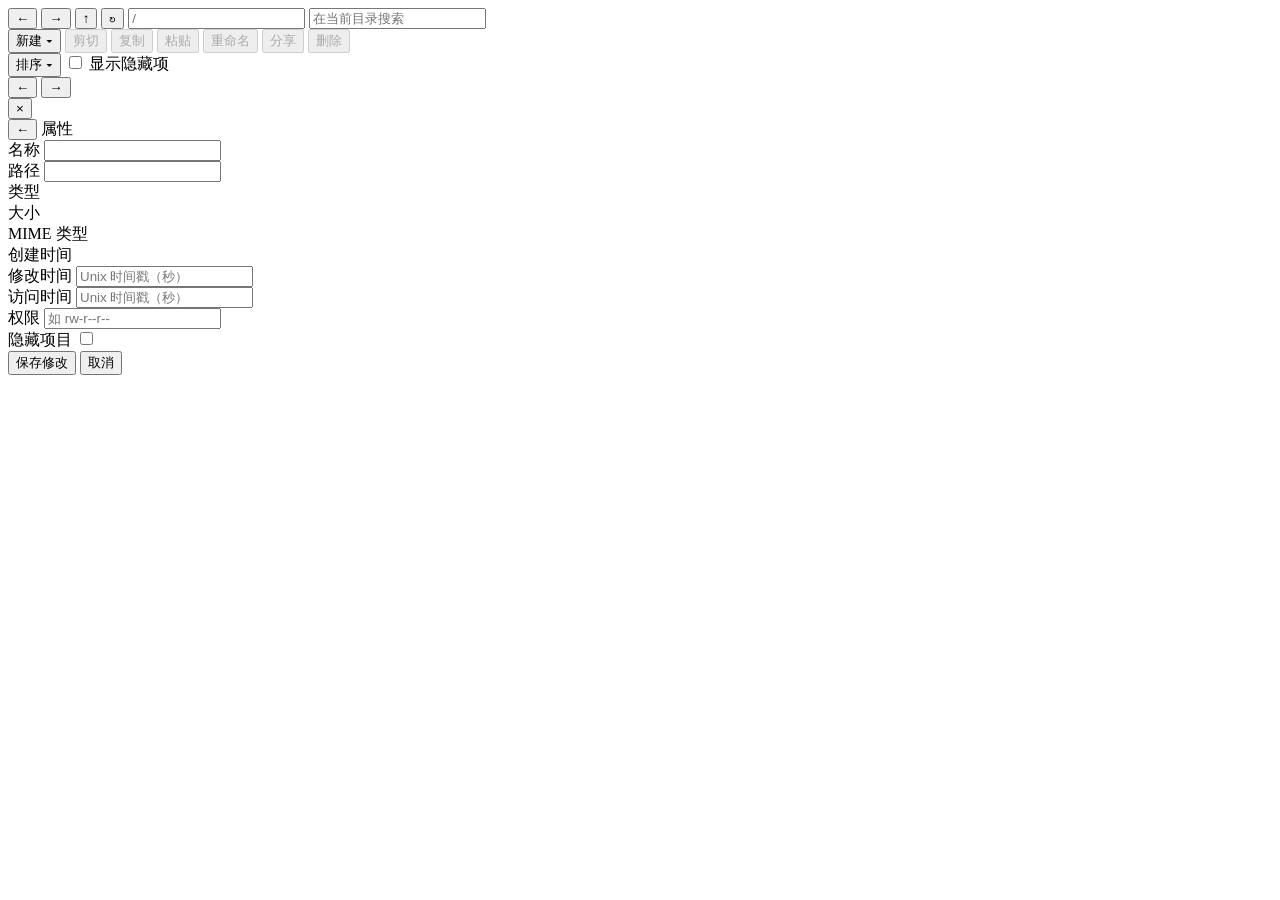
==== static/html/index.html @ 6cdcfa81 "文件资源管理器" ====
<!DOCTYPE html>
<html lang="zh-CN" data-theme="system">
<head>
  <meta charset="UTF-8">
  <meta name="viewport" content="width=device-width, initial-scale=1.0">
  <title>文件资源管理器</title>
  <link rel="stylesheet" href="/css/style.css">
</head>
<body>

  <!-- 文件浏览视图 -->
  <div id="explorer-view" class="view">
    <header class="path-bar">
      <button id="back-button" class="icon-button" title="回退">&#8592;</button>
      <button id="forward-button" class="icon-button" title="前进">&#8594;</button>
      <button id="up-button" class="icon-button" title="上一级目录">&#8593;</button>
      <button id="refresh-button" class="icon-button" title="刷新">&#8635;</button>
      <input id="path-input" class="path-input" type="text" spellcheck="false" placeholder="/" autocomplete="off">
      <input id="search-input" class="search-input" type="text" placeholder="在当前目录搜索" spellcheck="false" autocomplete="off">
    </header>

    <div class="toolbar">
      <div class="toolbar-group">
        <button id="new-button" class="tool-button">新建 &#9662;</button>
        <button id="cut-button" class="tool-button" disabled>剪切</button>
        <button id="copy-button" class="tool-button" disabled>复制</button>
        <button id="paste-button" class="tool-button" disabled>粘贴</button>
        <button id="rename-button" class="tool-button" disabled>重命名</button>
        <button id="share-button" class="tool-button" disabled>分享</button>
        <button id="delete-button" class="tool-button danger" disabled>删除</button>
      </div>
      <div class="toolbar-group">
        <button id="sort-button" class="tool-button">排序 &#9662;</button>
        <label class="tool-label"><input type="checkbox" id="show-hidden-checkbox"> 显示隐藏项</label>
      </div>
    </div>

    <div id="file-grid" class="file-grid"></div>

    <footer class="status-bar">
      <span id="status-info"></span>
      <div class="pagination">
        <button id="prev-page-button" class="icon-button" title="上一页">&#8592;</button>
        <span id="page-info"></span>
        <button id="next-page-button" class="icon-button" title="下一页">&#8594;</button>
      </div>
    </footer>
  </div>

  <!-- 文件预览模态框 -->
  <div id="preview-modal" class="modal hidden">
    <div class="modal-box">
      <div class="modal-header">
        <span id="preview-title"></span>
        <button id="preview-close-button" class="icon-button">&times;</button>
      </div>
      <div id="preview-body" class="modal-body"></div>
    </div>
  </div>

  <!-- 右键上下文菜单 -->
  <div id="context-menu" class="context-menu hidden"></div>

  <!-- 新建菜单与排序菜单（下拉） -->
  <div id="new-menu" class="dropdown-menu hidden"></div>
  <div id="sort-menu" class="dropdown-menu hidden"></div>

  <!-- 属性视图 -->
  <div id="metadata-view" class="view hidden">
    <header class="path-bar">
      <button id="metadata-back-button" class="icon-button" title="返回">&larr;</button>
      <span class="metadata-title">属性</span>
      <span id="metadata-path-label" class="path-label"></span>
    </header>
    <form id="metadata-form" class="metadata-form">
      <div class="form-row">
        <label>名称</label>
        <input type="text" id="metadata-name" class="form-input">
      </div>
      <div class="form-row">
        <label>路径</label>
        <input type="text" id="metadata-path" class="form-input">
      </div>
      <div class="form-row">
        <label>类型</label>
        <span id="metadata-type" class="form-static"></span>
      </div>
      <div class="form-row">
        <label>大小</label>
        <span id="metadata-size" class="form-static"></span>
      </div>
      <div class="form-row">
        <label>MIME 类型</label>
        <span id="metadata-mime" class="form-static"></span>
      </div>
      <div class="form-row">
        <label>创建时间</label>
        <span id="metadata-created" class="form-static"></span>
      </div>
      <div class="form-row">
        <label>修改时间</label>
        <input type="text" id="metadata-modified" class="form-input" placeholder="Unix 时间戳（秒）">
      </div>
      <div class="form-row">
        <label>访问时间</label>
        <input type="text" id="metadata-accessed" class="form-input" placeholder="Unix 时间戳（秒）">
      </div>
      <div class="form-row">
        <label>权限</label>
        <input type="text" id="metadata-permissions" class="form-input" placeholder="如 rw-r--r--">
      </div>
      <div class="form-row">
        <label>隐藏项目</label>
        <input type="checkbox" id="metadata-hidden">
      </div>
      <div class="form-actions">
        <button type="submit" class="tool-button primary">保存修改</button>
        <button type="button" id="metadata-cancel-button" class="tool-button">取消</button>
      </div>
      <div id="metadata-error" class="form-error hidden"></div>
    </form>
  </div>

  <script type="module" src="/js/main.js"></script>
</body>
</html>
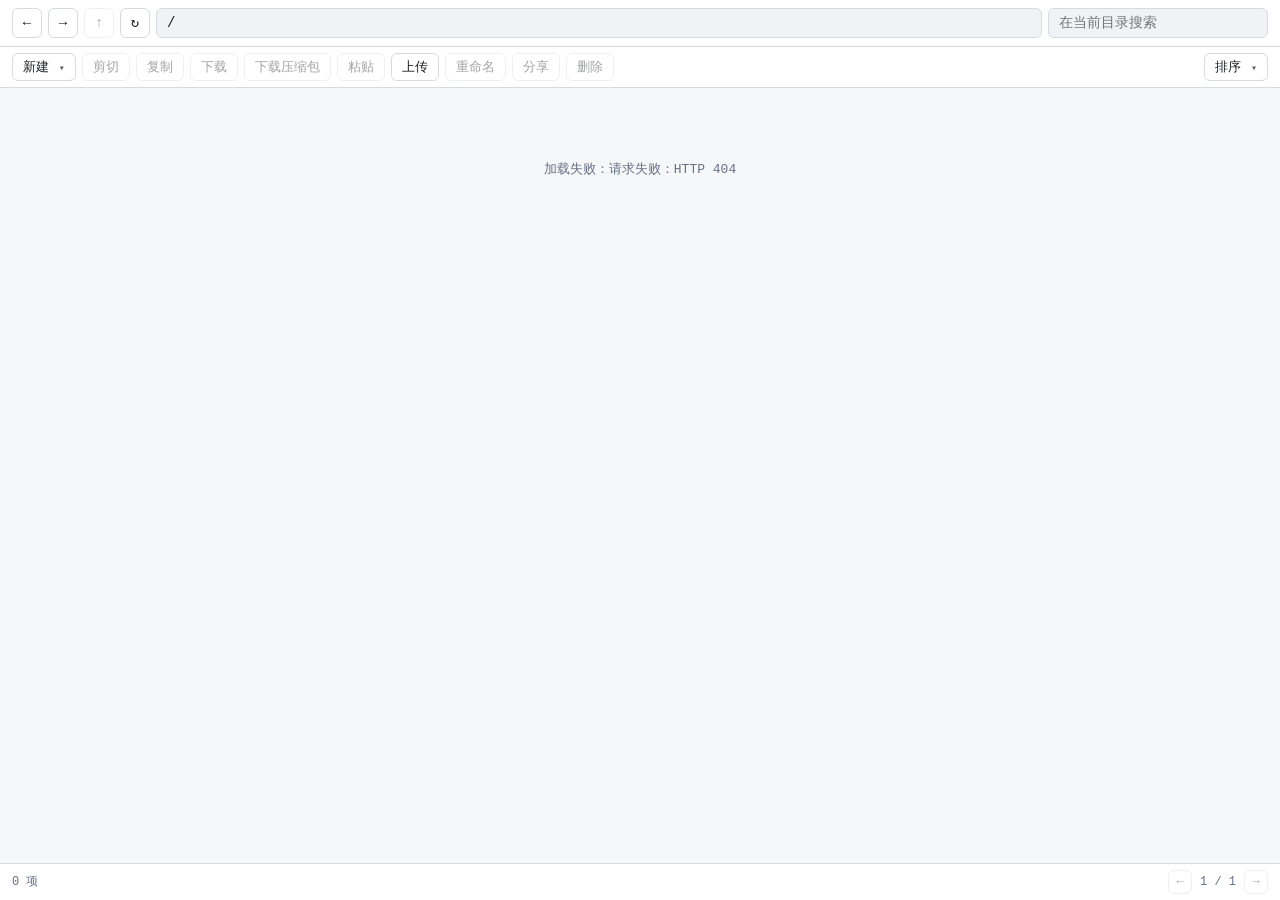
==== commit 7a09a401: "文件资源管理器" ====
--- a/static/html/index.html
+++ b/static/html/index.html
@@ -3,124 +3,118 @@
 <head>
   <meta charset="UTF-8">
   <meta name="viewport" content="width=device-width, initial-scale=1.0">
+  <meta name="color-scheme" content="light dark">
   <title>文件资源管理器</title>
-  <link rel="stylesheet" href="/css/style.css">
+  <link rel="stylesheet" href="/static/css/theme.css">
+  <link rel="stylesheet" href="/static/css/layout.css">
+  <link rel="stylesheet" href="/static/css/components.css">
+  <link rel="stylesheet" href="/static/css/file-explorer.css">
 </head>
 <body>
 
-  <!-- 文件浏览视图 -->
-  <div id="explorer-view" class="view">
-    <header class="path-bar">
-      <button id="back-button" class="icon-button" title="回退">&#8592;</button>
-      <button id="forward-button" class="icon-button" title="前进">&#8594;</button>
-      <button id="up-button" class="icon-button" title="上一级目录">&#8593;</button>
-      <button id="refresh-button" class="icon-button" title="刷新">&#8635;</button>
-      <input id="path-input" class="path-input" type="text" spellcheck="false" placeholder="/" autocomplete="off">
-      <input id="search-input" class="search-input" type="text" placeholder="在当前目录搜索" spellcheck="false" autocomplete="off">
-    </header>
+<div id="explorer-view" class="view">
+  <!-- 路径栏 -->
+  <header class="path-bar">
+    <button id="back-button" class="icon-button" title="回退" aria-label="回退">&#8592;</button>
+    <button id="forward-button" class="icon-button" title="前进" aria-label="前进">&#8594;</button>
+    <button id="up-button" class="icon-button" title="上一级目录" aria-label="上一级目录">&#8593;</button>
+    <button id="refresh-button" class="icon-button" title="刷新" aria-label="刷新">&#8635;</button>
+    <input id="path-input" class="path-input" type="text" spellcheck="false" placeholder="/" autocomplete="off" aria-label="当前路径">
+    <input id="search-input" class="search-input" type="search" placeholder="在当前目录搜索" spellcheck="false" autocomplete="off" aria-label="搜索">
+  </header>
 
-    <div class="toolbar">
-      <div class="toolbar-group">
-        <button id="new-button" class="tool-button">新建 &#9662;</button>
-        <button id="cut-button" class="tool-button" disabled>剪切</button>
-        <button id="copy-button" class="tool-button" disabled>复制</button>
-        <button id="paste-button" class="tool-button" disabled>粘贴</button>
-        <button id="rename-button" class="tool-button" disabled>重命名</button>
-        <button id="share-button" class="tool-button" disabled>分享</button>
-        <button id="delete-button" class="tool-button danger" disabled>删除</button>
+  <!-- 工具栏 -->
+  <div class="toolbar">
+    <div class="toolbar-group">
+      <div class="dropdown-anchor">
+        <button id="new-button" class="tool-button" aria-haspopup="menu" aria-expanded="false">新建 <span class="caret">&#9662;</span></button>
       </div>
-      <div class="toolbar-group">
-        <button id="sort-button" class="tool-button">排序 &#9662;</button>
-        <label class="tool-label"><input type="checkbox" id="show-hidden-checkbox"> 显示隐藏项</label>
+      <button id="cut-button" class="tool-button" disabled>剪切</button>
+      <button id="copy-button" class="tool-button" disabled>复制</button>
+      <button id="download-button" class="tool-button" disabled>下载</button>
+      <button id="download-zip-button" class="tool-button" disabled>下载压缩包</button>
+      <button id="paste-button" class="tool-button" disabled>粘贴</button>
+    </div>
+    <div class="toolbar-group">
+      <button id="upload-button" class="tool-button">上传</button>
+      <button id="rename-button" class="tool-button" disabled>重命名</button>
+      <button id="share-button" class="tool-button" disabled>分享</button>
+      <button id="delete-button" class="tool-button danger" disabled>删除</button>
+    </div>
+    <div class="toolbar-group toolbar-group--end">
+      <div class="dropdown-anchor">
+        <button id="sort-button" class="tool-button" aria-haspopup="menu" aria-expanded="false">排序 <span class="caret">&#9662;</span></button>
       </div>
-    </div>
-
-    <div id="file-grid" class="file-grid"></div>
-
-    <footer class="status-bar">
-      <span id="status-info"></span>
-      <div class="pagination">
-        <button id="prev-page-button" class="icon-button" title="上一页">&#8592;</button>
-        <span id="page-info"></span>
-        <button id="next-page-button" class="icon-button" title="下一页">&#8594;</button>
-      </div>
-    </footer>
-  </div>
-
-  <!-- 文件预览模态框 -->
-  <div id="preview-modal" class="modal hidden">
-    <div class="modal-box">
-      <div class="modal-header">
-        <span id="preview-title"></span>
-        <button id="preview-close-button" class="icon-button">&times;</button>
-      </div>
-      <div id="preview-body" class="modal-body"></div>
     </div>
   </div>
 
-  <!-- 右键上下文菜单 -->
-  <div id="context-menu" class="context-menu hidden"></div>
-
-  <!-- 新建菜单与排序菜单（下拉） -->
-  <div id="new-menu" class="dropdown-menu hidden"></div>
-  <div id="sort-menu" class="dropdown-menu hidden"></div>
-
-  <!-- 属性视图 -->
-  <div id="metadata-view" class="view hidden">
-    <header class="path-bar">
-      <button id="metadata-back-button" class="icon-button" title="返回">&larr;</button>
-      <span class="metadata-title">属性</span>
-      <span id="metadata-path-label" class="path-label"></span>
-    </header>
-    <form id="metadata-form" class="metadata-form">
-      <div class="form-row">
-        <label>名称</label>
-        <input type="text" id="metadata-name" class="form-input">
-      </div>
-      <div class="form-row">
-        <label>路径</label>
-        <input type="text" id="metadata-path" class="form-input">
-      </div>
-      <div class="form-row">
-        <label>类型</label>
-        <span id="metadata-type" class="form-static"></span>
-      </div>
-      <div class="form-row">
-        <label>大小</label>
-        <span id="metadata-size" class="form-static"></span>
-      </div>
-      <div class="form-row">
-        <label>MIME 类型</label>
-        <span id="metadata-mime" class="form-static"></span>
-      </div>
-      <div class="form-row">
-        <label>创建时间</label>
-        <span id="metadata-created" class="form-static"></span>
-      </div>
-      <div class="form-row">
-        <label>修改时间</label>
-        <input type="text" id="metadata-modified" class="form-input" placeholder="Unix 时间戳（秒）">
-      </div>
-      <div class="form-row">
-        <label>访问时间</label>
-        <input type="text" id="metadata-accessed" class="form-input" placeholder="Unix 时间戳（秒）">
-      </div>
-      <div class="form-row">
-        <label>权限</label>
-        <input type="text" id="metadata-permissions" class="form-input" placeholder="如 rw-r--r--">
-      </div>
-      <div class="form-row">
-        <label>隐藏项目</label>
-        <input type="checkbox" id="metadata-hidden">
-      </div>
-      <div class="form-actions">
-        <button type="submit" class="tool-button primary">保存修改</button>
-        <button type="button" id="metadata-cancel-button" class="tool-button">取消</button>
-      </div>
-      <div id="metadata-error" class="form-error hidden"></div>
-    </form>
+  <!-- 文件列表 -->
+  <div id="file-list-container" class="file-list-container" tabindex="0">
+    <div id="file-grid" class="file-grid"></div>
+    <div id="selection-box" class="selection-box" hidden></div>
   </div>
 
-  <script type="module" src="/js/main.js"></script>
+  <!-- 状态栏 -->
+  <footer class="status-bar">
+    <span id="status-info" class="status-info"></span>
+    <div class="pagination">
+      <button id="prev-page-button" class="icon-button icon-button--small" title="上一页">&#8592;</button>
+      <span id="page-info"></span>
+      <button id="next-page-button" class="icon-button icon-button--small" title="下一页">&#8594;</button>
+    </div>
+  </footer>
+</div>
+
+<!-- 文件预览模态框 -->
+<div id="preview-modal" class="modal hidden">
+  <div class="modal-box">
+    <div class="modal-header">
+      <span id="preview-title"></span>
+      <button id="preview-close-button" class="icon-button" aria-label="关闭">&times;</button>
+    </div>
+    <div id="preview-body" class="modal-body"></div>
+  </div>
+</div>
+
+<!-- 上下文菜单 -->
+<div id="context-menu" class="context-menu hidden" role="menu"></div>
+
+<!-- 下拉菜单：新建 -->
+<div id="new-menu" class="dropdown-menu" role="menu" hidden>
+  <button data-menu-action="new-folder">文件夹</button>
+  <button data-menu-action="new-file">文件</button>
+  <button data-menu-action="new-symlink">符号链接</button>
+</div>
+
+<!-- 下拉菜单：排序 -->
+<div id="sort-menu" class="dropdown-menu" role="menu" hidden>
+  <button data-sort-field="name" data-sort-direction="asc">名称（升序）</button>
+  <button data-sort-field="name" data-sort-direction="desc">名称（降序）</button>
+  <div class="menu-separator"></div>
+  <button data-sort-field="size" data-sort-direction="asc">大小（升序）</button>
+  <button data-sort-field="size" data-sort-direction="desc">大小（降序）</button>
+  <div class="menu-separator"></div>
+  <button data-sort-field="modifiedAt" data-sort-direction="asc">修改时间（升序）</button>
+  <button data-sort-field="modifiedAt" data-sort-direction="desc">修改时间（降序）</button>
+  <div class="menu-separator"></div>
+  <label class="menu-checkbox">
+    <input type="checkbox" id="show-hidden-checkbox"> 显示隐藏项
+  </label>
+</div>
+
+<!-- 隐藏的文件/文件夹选择器 -->
+<input type="file" id="file-input" multiple hidden>
+<input type="file" id="folder-input" webkitdirectory hidden>
+
+<!-- 拖拽覆盖层 -->
+<div id="drop-overlay" class="drop-overlay hidden">
+  <div class="drop-overlay__content">松开鼠标以上传</div>
+</div>
+
+<!-- Toast 容器 -->
+<div id="toast-container" class="toast-container" aria-live="polite"></div>
+
+<script type="module" src="/static/js/main.js"></script>
+
 </body>
-</html>
+</html>
--- a/static/css/theme.css
+++ b/static/css/theme.css
@@ -0,0 +1,171 @@
+/* 主题变量与基础元素重置。
+ *
+ * 定义亮 / 暗 / 跟随系统三种主题与全局强调色。其他交互色（悬停、
+ * 选中、焦点外环）由强调色与前景色按比例混合得到，修改 --accent
+ * 即可全局换色。 */
+
+:root {
+  /* 强调色：控制台绿。改这一行即换色 */
+  --accent: #00e676;
+
+  /* 亮色主题（默认） */
+  --bg: #f6f7f9;
+  --bg-panel: #ffffff;
+  --bg-elevated: #f0f2f5;
+  --fg: #1c1e21;
+  --fg-muted: #667085;
+  --border: #d7dbe0;
+
+  /* 派生色 */
+  --hover-bg: color-mix(in srgb, var(--fg) 6%, transparent);
+  --active-bg: color-mix(in srgb, var(--fg) 10%, transparent);
+  --selection-bg: color-mix(in srgb, var(--accent) 22%, transparent);
+  --selection-border: color-mix(in srgb, var(--accent) 70%, var(--fg));
+  --focus-ring: color-mix(in srgb, var(--accent) 30%, transparent);
+
+  /* 语义色 */
+  --danger: #ef4444;
+  --danger-bg: color-mix(in srgb, var(--danger) 14%, transparent);
+  --success: #16a34a;
+
+  /* 阴影与代码背景 */
+  --shadow: 0 4px 20px color-mix(in srgb, var(--fg) 16%, transparent);
+  --code-bg: color-mix(in srgb, var(--fg) 5%, transparent);
+
+  /* 尺寸 */
+  --radius: 6px;
+  --radius-large: 10px;
+
+  color-scheme: light;
+}
+
+:root[data-theme="dark"] {
+  --bg: #0f1115;
+  --bg-panel: #171a21;
+  --bg-elevated: #1f232c;
+  --fg: #e6e9ee;
+  --fg-muted: #9aa3b2;
+  --border: #2a2f3a;
+
+  --hover-bg: color-mix(in srgb, var(--fg) 8%, transparent);
+  --active-bg: color-mix(in srgb, var(--fg) 12%, transparent);
+  --selection-bg: color-mix(in srgb, var(--accent) 18%, transparent);
+  --selection-border: color-mix(in srgb, var(--accent) 60%, var(--fg));
+  --focus-ring: color-mix(in srgb, var(--accent) 40%, transparent);
+
+  --danger: #f87171;
+  --danger-bg: color-mix(in srgb, var(--danger) 16%, transparent);
+  --success: #4ade80;
+
+  --shadow: 0 4px 20px rgba(0, 0, 0, 0.55);
+  --code-bg: color-mix(in srgb, var(--fg) 7%, transparent);
+
+  color-scheme: dark;
+}
+
+@media (prefers-color-scheme: dark) {
+  :root[data-theme="system"] {
+    --bg: #0f1115;
+    --bg-panel: #171a21;
+    --bg-elevated: #1f232c;
+    --fg: #e6e9ee;
+    --fg-muted: #9aa3b2;
+    --border: #2a2f3a;
+
+    --hover-bg: color-mix(in srgb, var(--fg) 8%, transparent);
+    --active-bg: color-mix(in srgb, var(--fg) 12%, transparent);
+    --selection-bg: color-mix(in srgb, var(--accent) 18%, transparent);
+    --selection-border: color-mix(in srgb, var(--accent) 60%, var(--fg));
+    --focus-ring: color-mix(in srgb, var(--accent) 40%, transparent);
+
+    --danger: #f87171;
+    --danger-bg: color-mix(in srgb, var(--danger) 16%, transparent);
+    --success: #4ade80;
+
+    --shadow: 0 4px 20px rgba(0, 0, 0, 0.55);
+    --code-bg: color-mix(in srgb, var(--fg) 7%, transparent);
+
+    color-scheme: dark;
+  }
+}
+
+*,
+*::before,
+*::after {
+  box-sizing: border-box;
+}
+
+html,
+body {
+  height: 100%;
+  margin: 0;
+  padding: 0;
+}
+
+body {
+  display: flex;
+  flex-direction: column;
+  background: var(--bg);
+  color: var(--fg);
+  font-family: "JetBrains Mono", "Fira Code", Consolas, "Courier New",
+    monospace;
+  font-size: 14px;
+  line-height: 1.5;
+  -webkit-font-smoothing: antialiased;
+  overflow: hidden;
+}
+
+button {
+  font-family: inherit;
+  font-size: inherit;
+  color: inherit;
+  background: none;
+  border: none;
+  padding: 0;
+  cursor: pointer;
+}
+
+button:disabled {
+  cursor: not-allowed;
+}
+
+input,
+textarea,
+select {
+  font-family: inherit;
+  font-size: inherit;
+  color: inherit;
+}
+
+a {
+  color: var(--accent);
+  text-decoration: none;
+}
+
+:focus-visible {
+  outline: 2px solid var(--accent);
+  outline-offset: 1px;
+}
+
+.hidden {
+  display: none !important;
+}
+
+::-webkit-scrollbar {
+  width: 10px;
+  height: 10px;
+}
+
+::-webkit-scrollbar-track {
+  background: transparent;
+}
+
+::-webkit-scrollbar-thumb {
+  background: var(--border);
+  border-radius: 5px;
+  border: 2px solid var(--bg);
+}
+
+::-webkit-scrollbar-thumb:hover {
+  background: var(--fg-muted);
+}
--- a/static/css/layout.css
+++ b/static/css/layout.css
@@ -0,0 +1,140 @@
+/* 主布局：路径栏 / 工具栏 / 文件列表 / 状态栏，以及属性页面布局。 */
+
+.view {
+  flex: 1;
+  display: flex;
+  flex-direction: column;
+  min-height: 0;
+  min-width: 0;
+}
+
+/* 路径栏 */
+.path-bar {
+  display: flex;
+  align-items: center;
+  gap: 6px;
+  padding: 8px 12px;
+  background: var(--bg-panel);
+  border-bottom: 1px solid var(--border);
+  flex-shrink: 0;
+}
+
+.path-input,
+.search-input {
+  height: 30px;
+  padding: 0 10px;
+  border: 1px solid var(--border);
+  border-radius: var(--radius);
+  background: var(--bg-elevated);
+  color: var(--fg);
+  outline: none;
+  transition: border-color 0.12s ease, box-shadow 0.12s ease;
+}
+
+.path-input {
+  flex: 1;
+  min-width: 0;
+}
+
+.search-input {
+  flex: 0 0 220px;
+}
+
+.path-input:focus,
+.search-input:focus {
+  border-color: var(--accent);
+  box-shadow: 0 0 0 2px var(--focus-ring);
+}
+
+/* 工具栏 */
+.toolbar {
+  display: flex;
+  align-items: center;
+  gap: 6px;
+  padding: 6px 12px;
+  background: var(--bg-panel);
+  border-bottom: 1px solid var(--border);
+  flex-shrink: 0;
+  overflow-x: auto;
+}
+
+.toolbar-group {
+  display: flex;
+  align-items: center;
+  gap: 6px;
+  flex-shrink: 0;
+}
+
+.toolbar-group--end {
+  margin-left: auto;
+}
+
+.dropdown-anchor {
+  position: relative;
+}
+
+/* 文件列表容器 */
+.file-list-container {
+  position: relative;
+  flex: 1;
+  min-height: 0;
+  overflow: auto;
+  padding: 12px;
+  outline: none;
+}
+
+/* 状态栏 */
+.status-bar {
+  display: flex;
+  align-items: center;
+  justify-content: space-between;
+  gap: 12px;
+  padding: 6px 12px;
+  background: var(--bg-panel);
+  border-top: 1px solid var(--border);
+  color: var(--fg-muted);
+  font-size: 12px;
+  flex-shrink: 0;
+}
+
+.status-info {
+  overflow: hidden;
+  text-overflow: ellipsis;
+  white-space: nowrap;
+}
+
+.pagination {
+  display: flex;
+  align-items: center;
+  gap: 8px;
+  flex-shrink: 0;
+}
+
+/* 属性页面布局 */
+.metadata-view {
+  flex: 1;
+  display: flex;
+  flex-direction: column;
+  min-height: 0;
+}
+
+.metadata-scroll {
+  flex: 1;
+  overflow: auto;
+  padding: 20px;
+}
+
+.metadata-title {
+  font-weight: 700;
+  flex-shrink: 0;
+}
+
+.path-label {
+  color: var(--fg-muted);
+  font-size: 13px;
+  overflow: hidden;
+  text-overflow: ellipsis;
+  white-space: nowrap;
+  flex: 1;
+  min-width: 0;
+}
--- a/static/css/components.css
+++ b/static/css/components.css
@@ -0,0 +1,317 @@
+/* 通用组件：图标按钮 / 工具按钮 / 下拉与右键菜单 / 模态框 / Toast。 */
+
+/* 图标按钮 */
+.icon-button {
+  width: 30px;
+  height: 30px;
+  display: inline-flex;
+  align-items: center;
+  justify-content: center;
+  border: 1px solid var(--border);
+  border-radius: var(--radius);
+  background: var(--bg-panel);
+  color: var(--fg);
+  font-size: 14px;
+  line-height: 1;
+  flex-shrink: 0;
+  transition: border-color 0.12s ease, background 0.12s ease,
+    color 0.12s ease;
+}
+
+.icon-button:hover:not(:disabled) {
+  background: var(--hover-bg);
+  border-color: var(--accent);
+  color: var(--accent);
+}
+
+.icon-button:disabled {
+  opacity: 0.4;
+}
+
+.icon-button--small {
+  width: 24px;
+  height: 24px;
+  font-size: 12px;
+}
+
+/* 工具按钮 */
+.tool-button {
+  height: 28px;
+  padding: 0 10px;
+  border: 1px solid var(--border);
+  border-radius: var(--radius);
+  background: var(--bg-panel);
+  color: var(--fg);
+  font-size: 13px;
+  white-space: nowrap;
+  flex-shrink: 0;
+  transition: border-color 0.12s ease, color 0.12s ease,
+    background 0.12s ease;
+}
+
+.tool-button:hover:not(:disabled) {
+  border-color: var(--accent);
+  color: var(--accent);
+}
+
+.tool-button:disabled {
+  opacity: 0.4;
+}
+
+.tool-button.danger:hover:not(:disabled) {
+  border-color: var(--danger);
+  color: var(--danger);
+}
+
+.tool-button.primary {
+  background: color-mix(in srgb, var(--accent) 22%, var(--bg-panel));
+  border-color: var(--accent);
+}
+
+.tool-button.primary:hover:not(:disabled) {
+  background: color-mix(in srgb, var(--accent) 35%, var(--bg-panel));
+}
+
+.caret {
+  display: inline-block;
+  font-size: 10px;
+  opacity: 0.7;
+  margin-left: 2px;
+}
+
+/* 下拉与右键菜单 */
+.dropdown-menu,
+.context-menu {
+  position: fixed;
+  z-index: 100;
+  min-width: 170px;
+  padding: 4px;
+  background: var(--bg-panel);
+  border: 1px solid var(--border);
+  border-radius: var(--radius-large);
+  box-shadow: var(--shadow);
+  animation: menu-fade-in 0.1s ease-out;
+}
+
+@keyframes menu-fade-in {
+  from {
+    opacity: 0;
+    transform: translateY(-2px);
+  }
+  to {
+    opacity: 1;
+    transform: translateY(0);
+  }
+}
+
+.dropdown-menu button,
+.context-menu button {
+  display: block;
+  width: 100%;
+  text-align: left;
+  padding: 7px 10px;
+  border: none;
+  background: transparent;
+  color: var(--fg);
+  font-size: 13px;
+  border-radius: 5px;
+  transition: background 0.1s ease, color 0.1s ease;
+}
+
+.dropdown-menu button:hover:not(:disabled),
+.context-menu button:hover:not(:disabled) {
+  background: var(--selection-bg);
+  color: var(--accent);
+}
+
+.dropdown-menu button.danger:hover:not(:disabled),
+.context-menu button.danger:hover:not(:disabled) {
+  background: var(--danger-bg);
+  color: var(--danger);
+}
+
+.dropdown-menu button:disabled,
+.context-menu button:disabled {
+  opacity: 0.4;
+}
+
+.menu-separator {
+  height: 1px;
+  margin: 4px 6px;
+  background: var(--border);
+}
+
+.menu-checkbox {
+  display: flex;
+  align-items: center;
+  gap: 8px;
+  padding: 7px 10px;
+  color: var(--fg);
+  font-size: 13px;
+  cursor: pointer;
+  border-radius: 5px;
+}
+
+.menu-checkbox:hover {
+  background: var(--hover-bg);
+}
+
+/* 模态框 */
+.modal {
+  position: fixed;
+  inset: 0;
+  z-index: 200;
+  display: flex;
+  align-items: center;
+  justify-content: center;
+  padding: 24px;
+  background: color-mix(in srgb, var(--fg) 45%, transparent);
+  animation: modal-fade-in 0.15s ease-out;
+}
+
+@keyframes modal-fade-in {
+  from {
+    opacity: 0;
+  }
+  to {
+    opacity: 1;
+  }
+}
+
+.modal-box {
+  width: min(880px, 90vw);
+  max-height: 84vh;
+  display: flex;
+  flex-direction: column;
+  background: var(--bg-panel);
+  border: 1px solid var(--border);
+  border-radius: var(--radius-large);
+  box-shadow: var(--shadow);
+  overflow: hidden;
+}
+
+.modal-header {
+  display: flex;
+  align-items: center;
+  justify-content: space-between;
+  gap: 12px;
+  padding: 10px 14px;
+  border-bottom: 1px solid var(--border);
+  font-weight: 600;
+}
+
+.modal-header span:first-child {
+  overflow: hidden;
+  text-overflow: ellipsis;
+  white-space: nowrap;
+}
+
+.modal-body {
+  flex: 1;
+  overflow: auto;
+  padding: 16px;
+}
+
+.modal-body pre {
+  margin: 0;
+  padding: 12px;
+  background: var(--code-bg);
+  border-radius: var(--radius);
+  overflow: auto;
+  white-space: pre-wrap;
+  word-break: break-all;
+}
+
+.modal-body img {
+  max-width: 100%;
+  display: block;
+  margin: 0 auto;
+}
+
+/* Toast */
+.toast-container {
+  position: fixed;
+  bottom: 20px;
+  right: 20px;
+  z-index: 300;
+  display: flex;
+  flex-direction: column;
+  gap: 8px;
+  pointer-events: none;
+}
+
+.toast {
+  min-width: 220px;
+  max-width: 360px;
+  padding: 10px 14px;
+  background: var(--bg-panel);
+  color: var(--fg);
+  border: 1px solid var(--border);
+  border-left: 3px solid var(--accent);
+  border-radius: var(--radius);
+  box-shadow: var(--shadow);
+  font-size: 13px;
+  animation: toast-in 0.18s ease-out;
+  pointer-events: auto;
+}
+
+.toast--error {
+  border-left-color: var(--danger);
+}
+
+.toast--success {
+  border-left-color: var(--success);
+}
+
+.toast.hiding {
+  animation: toast-out 0.18s ease-in forwards;
+}
+
+@keyframes toast-in {
+  from {
+    opacity: 0;
+    transform: translateX(20px);
+  }
+  to {
+    opacity: 1;
+    transform: translateX(0);
+  }
+}
+
+@keyframes toast-out {
+  to {
+    opacity: 0;
+    transform: translateX(20px);
+  }
+}
+
+/* 上下文菜单子菜单 */
+.context-menu__submenu-wrapper {
+  display: flex;
+  flex-direction: column;
+}
+
+.context-menu__submenu-trigger {
+  position: relative;
+}
+
+.context-menu__submenu-trigger .caret {
+  float: right;
+  transition: transform 0.12s ease;
+}
+
+.context-menu__submenu-trigger[aria-expanded="true"] .caret {
+  transform: rotate(90deg);
+}
+
+.context-menu__submenu {
+  display: flex;
+  flex-direction: column;
+  margin: 2px 0 2px 8px;
+  padding-left: 6px;
+  border-left: 1px solid var(--border);
+}
+
+.context-menu__submenu[hidden] {
+  display: none;
+}
--- a/static/css/file-explorer.css
+++ b/static/css/file-explorer.css
@@ -0,0 +1,126 @@
+/* 文件列表、框选与拖拽覆盖。 */
+
+.file-grid {
+  display: grid;
+  grid-template-columns: repeat(auto-fill, minmax(140px, 1fr));
+  gap: 4px;
+  align-content: start;
+}
+
+.file-list-container[data-view="list"] .file-grid {
+  display: block;
+}
+
+.file-item {
+  display: flex;
+  flex-direction: column;
+  align-items: center;
+  gap: 6px;
+  padding: 14px 8px 10px;
+  border: 1px solid transparent;
+  border-radius: var(--radius-large);
+  cursor: default;
+  user-select: none;
+  text-align: center;
+  transition: background 0.1s ease, border-color 0.1s ease;
+}
+
+.file-list-container[data-view="list"] .file-item {
+  flex-direction: row;
+  justify-content: flex-start;
+  text-align: left;
+  padding: 6px 10px;
+  gap: 10px;
+}
+
+.file-item:hover {
+  background: var(--hover-bg);
+}
+
+.file-item.selected {
+  background: var(--selection-bg);
+  border-color: var(--selection-border);
+}
+
+.file-item.hidden-item {
+  opacity: 0.55;
+}
+
+.file-item.dragging {
+  opacity: 0.5;
+}
+
+.file-item .file-icon {
+  font-size: 34px;
+  line-height: 1;
+  flex-shrink: 0;
+}
+
+.file-list-container[data-view="list"] .file-item .file-icon {
+  font-size: 20px;
+}
+
+.file-item.directory .file-icon {
+  color: var(--accent);
+}
+
+.file-item.link .file-icon {
+  color: var(--fg-muted);
+}
+
+.file-item .file-name {
+  font-size: 12px;
+  word-break: break-all;
+  line-height: 1.3;
+  max-width: 100%;
+}
+
+.file-item .file-detail {
+  font-size: 11px;
+  color: var(--fg-muted);
+}
+
+.file-list-container[data-view="list"] .file-item .file-detail {
+  margin-left: auto;
+}
+
+/* 框选覆盖层 */
+.selection-box {
+  position: absolute;
+  border: 1px solid var(--accent);
+  background: color-mix(in srgb, var(--accent) 15%, transparent);
+  pointer-events: none;
+  z-index: 10;
+}
+
+/* 拖拽进入覆盖层 */
+.drop-overlay {
+  position: fixed;
+  inset: 0;
+  z-index: 250;
+  display: flex;
+  align-items: center;
+  justify-content: center;
+  background: color-mix(in srgb, var(--fg) 55%, transparent);
+  animation: modal-fade-in 0.12s ease-out;
+  pointer-events: none;
+}
+
+.drop-overlay__content {
+  padding: 24px 40px;
+  background: var(--bg-panel);
+  border: 2px dashed var(--accent);
+  border-radius: var(--radius-large);
+  color: var(--accent);
+  font-size: 16px;
+  font-weight: 600;
+}
+
+/* 空目录提示 */
+.empty-hint {
+  grid-column: 1 / -1;
+  text-align: center;
+  color: var(--fg-muted);
+  padding: 60px 0;
+  font-size: 13px;
+}
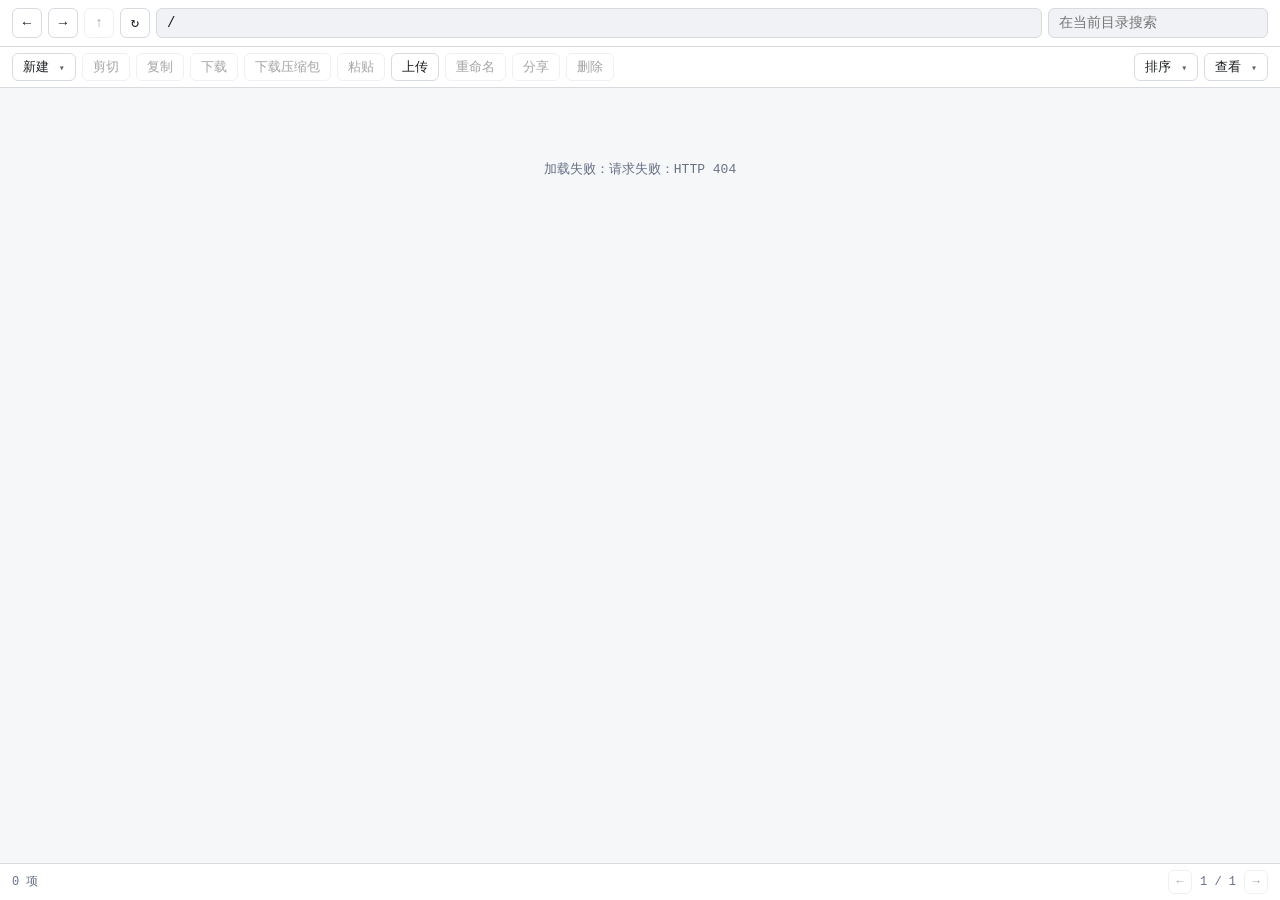
==== commit 178f16e3: "添加更多显示模式" ====
--- a/static/html/index.html
+++ b/static/html/index.html
@@ -44,6 +44,9 @@
     <div class="toolbar-group toolbar-group--end">
       <div class="dropdown-anchor">
         <button id="sort-button" class="tool-button" aria-haspopup="menu" aria-expanded="false">排序 <span class="caret">&#9662;</span></button>
+      </div>
+      <div class="dropdown-anchor">
+        <button id="view-button" class="tool-button" aria-haspopup="menu" aria-expanded="false">查看 <span class="caret">&#9662;</span></button>
       </div>
     </div>
   </div>
@@ -96,9 +99,16 @@
   <div class="menu-separator"></div>
   <button data-sort-field="modifiedAt" data-sort-direction="asc">修改时间（升序）</button>
   <button data-sort-field="modifiedAt" data-sort-direction="desc">修改时间（降序）</button>
+</div>
+
+<!-- 下拉菜单：查看 -->
+<div id="view-menu" class="dropdown-menu" role="menu" hidden>
+  <button data-view-mode="grid">大图标</button>
+  <button data-view-mode="tile">平铺</button>
+  <button data-view-mode="list">详细信息</button>
   <div class="menu-separator"></div>
   <label class="menu-checkbox">
-    <input type="checkbox" id="show-hidden-checkbox"> 显示隐藏项
+    <input type="checkbox" id="show-hidden-checkbox"> 显示隐藏项目
   </label>
 </div>
 
--- a/static/css/components.css
+++ b/static/css/components.css
@@ -315,3 +315,24 @@
 .context-menu__submenu[hidden] {
   display: none;
 }
+
+/* 视图模式下拉项：左侧固定宽度的选中标记 */
+.dropdown-menu button[data-view-mode] {
+  position: relative;
+  padding-left: 28px;
+}
+
+.dropdown-menu button[data-view-mode]::before {
+  content: "";
+  position: absolute;
+  left: 10px;
+  top: 50%;
+  transform: translateY(-50%);
+  color: var(--accent);
+  font-weight: 600;
+  line-height: 1;
+}
+
+.dropdown-menu button[data-view-mode][data-active="true"]::before {
+  content: "✓";
+}
--- a/static/css/file-explorer.css
+++ b/static/css/file-explorer.css
@@ -1,36 +1,19 @@
-/* 文件列表、框选与拖拽覆盖。 */
+/* 文件列表、视图模式、框选与拖拽覆盖。 */
 
 .file-grid {
   display: grid;
-  grid-template-columns: repeat(auto-fill, minmax(140px, 1fr));
   gap: 4px;
   align-content: start;
 }
 
-.file-list-container[data-view="list"] .file-grid {
-  display: block;
-}
-
+/* 通用条目基础 */
 .file-item {
   display: flex;
-  flex-direction: column;
-  align-items: center;
-  gap: 6px;
-  padding: 14px 8px 10px;
   border: 1px solid transparent;
   border-radius: var(--radius-large);
   cursor: default;
   user-select: none;
-  text-align: center;
   transition: background 0.1s ease, border-color 0.1s ease;
-}
-
-.file-list-container[data-view="list"] .file-item {
-  flex-direction: row;
-  justify-content: flex-start;
-  text-align: left;
-  padding: 6px 10px;
-  gap: 10px;
 }
 
 .file-item:hover {
@@ -51,15 +34,10 @@
 }
 
 .file-item .file-icon {
-  font-size: 34px;
   line-height: 1;
   flex-shrink: 0;
 }
 
-.file-list-container[data-view="list"] .file-item .file-icon {
-  font-size: 20px;
-}
-
 .file-item.directory .file-icon {
   color: var(--accent);
 }
@@ -69,19 +47,121 @@
 }
 
 .file-item .file-name {
+  max-width: 100%;
+}
+
+.file-item .file-detail {
+  color: var(--fg-muted);
+}
+
+.file-item .file-modified {
+  color: var(--fg-muted);
+}
+
+/* ---- 大图标（grid）：图标在上，名称在下，居中 ---- */
+.file-list-container[data-view-mode="grid"] .file-grid {
+  grid-template-columns: repeat(auto-fill, minmax(120px, 1fr));
+}
+
+.file-list-container[data-view-mode="grid"] .file-item {
+  flex-direction: column;
+  align-items: center;
+  gap: 6px;
+  padding: 14px 8px;
+  text-align: center;
+}
+
+.file-list-container[data-view-mode="grid"] .file-item .file-icon {
+  font-size: 40px;
+}
+
+.file-list-container[data-view-mode="grid"] .file-item .file-name {
   font-size: 12px;
   word-break: break-all;
-  line-height: 1.3;
-  max-width: 100%;
-}
-
-.file-item .file-detail {
-  font-size: 11px;
-  color: var(--fg-muted);
-}
-
-.file-list-container[data-view="list"] .file-item .file-detail {
-  margin-left: auto;
+}
+
+.file-list-container[data-view-mode="grid"] .file-item .file-detail,
+.file-list-container[data-view-mode="grid"] .file-item .file-modified {
+  display: none;
+}
+
+/* ---- 平铺（tile）：大图标在左，名称 + 大小在右 ---- */
+.file-list-container[data-view-mode="tile"] .file-grid {
+  grid-template-columns: repeat(auto-fill, minmax(220px, 1fr));
+}
+
+.file-list-container[data-view-mode="tile"] .file-item {
+  display: grid;
+  grid-template-columns: 48px 1fr;
+  grid-template-rows: auto auto;
+  grid-template-areas:
+    "icon name"
+    "icon detail";
+  align-items: center;
+  gap: 2px 12px;
+  padding: 10px 12px;
+  text-align: left;
+}
+
+.file-list-container[data-view-mode="tile"] .file-item .file-icon {
+  grid-area: icon;
+  font-size: 32px;
+  align-self: center;
+}
+
+.file-list-container[data-view-mode="tile"] .file-item .file-name {
+  grid-area: name;
+  font-size: 13px;
+  overflow: hidden;
+  text-overflow: ellipsis;
+  white-space: nowrap;
+  word-break: normal;
+}
+
+.file-list-container[data-view-mode="tile"] .file-item .file-detail {
+  grid-area: detail;
+  font-size: 12px;
+}
+
+.file-list-container[data-view-mode="tile"] .file-item .file-modified {
+  display: none;
+}
+
+/* ---- 详细信息（list）：单行多列 ---- */
+.file-list-container[data-view-mode="list"] .file-grid {
+  display: block;
+}
+
+.file-list-container[data-view-mode="list"] .file-item {
+  display: grid;
+  grid-template-columns: 28px 1fr 120px 160px;
+  align-items: center;
+  gap: 16px;
+  padding: 6px 12px;
+  border-radius: var(--radius);
+  text-align: left;
+}
+
+.file-list-container[data-view-mode="list"] .file-item .file-icon {
+  font-size: 18px;
+}
+
+.file-list-container[data-view-mode="list"] .file-item .file-name {
+  font-size: 13px;
+  overflow: hidden;
+  text-overflow: ellipsis;
+  white-space: nowrap;
+  word-break: normal;
+}
+
+.file-list-container[data-view-mode="list"] .file-item .file-detail {
+  font-size: 12px;
+  text-align: right;
+}
+
+.file-list-container[data-view-mode="list"] .file-item .file-modified {
+  font-size: 12px;
+  text-align: right;
 }
 
 /* 框选覆盖层 */
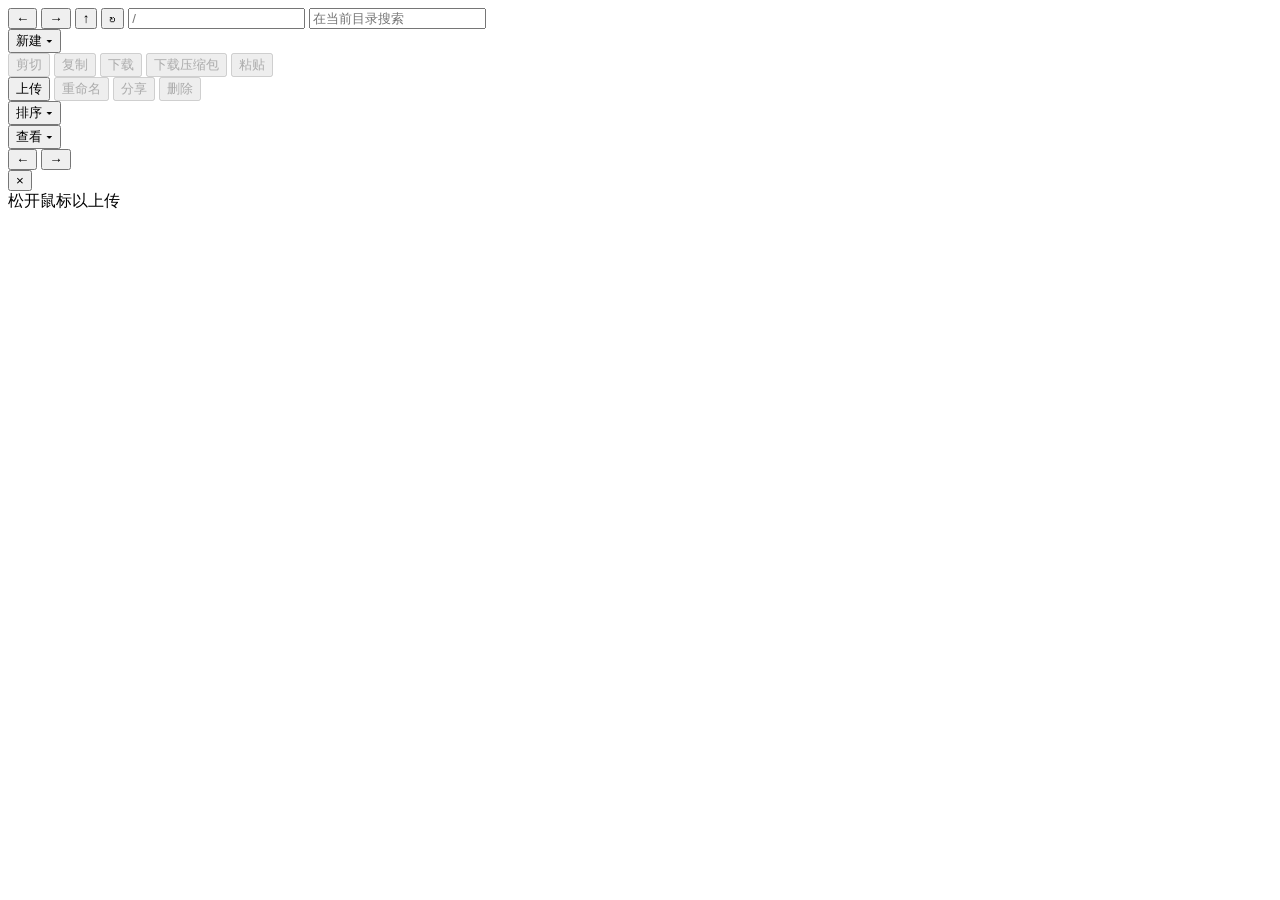
==== commit 639b6166: "模块化" ====
--- a/static/html/index.html
+++ b/static/html/index.html
@@ -5,10 +5,24 @@
   <meta name="viewport" content="width=device-width, initial-scale=1.0">
   <meta name="color-scheme" content="light dark">
   <title>文件资源管理器</title>
-  <link rel="stylesheet" href="/static/css/theme.css">
-  <link rel="stylesheet" href="/static/css/layout.css">
-  <link rel="stylesheet" href="/static/css/components.css">
-  <link rel="stylesheet" href="/static/css/file-explorer.css">
+  <script>
+    (function () {
+      var path = window.location.pathname;
+      // 去掉 index.html / metadata.html 之类的尾段
+      path = path.replace(/\/[^/]*\.html?$/i, "/");
+      // 若不以 / 结尾，补上（覆盖 /explorer 这种无尾斜杠的情况）
+      if (!path.endsWith("/")) {
+        path += "/";
+      }
+      var baseTag = document.createElement("base");
+      baseTag.href = path;
+      document.head.appendChild(baseTag);
+    })();
+  </script>
+  <link rel="stylesheet" href="static/css/theme.css">
+  <link rel="stylesheet" href="static/css/layout.css">
+  <link rel="stylesheet" href="static/css/components.css">
+  <link rel="stylesheet" href="static/css/file-explorer.css">
 </head>
 <body>
 
@@ -124,7 +138,7 @@
 <!-- Toast 容器 -->
 <div id="toast-container" class="toast-container" aria-live="polite"></div>
 
-<script type="module" src="/static/js/main.js"></script>
+<script type="module" src="static/js/main.js"></script>
 
 </body>
 </html>
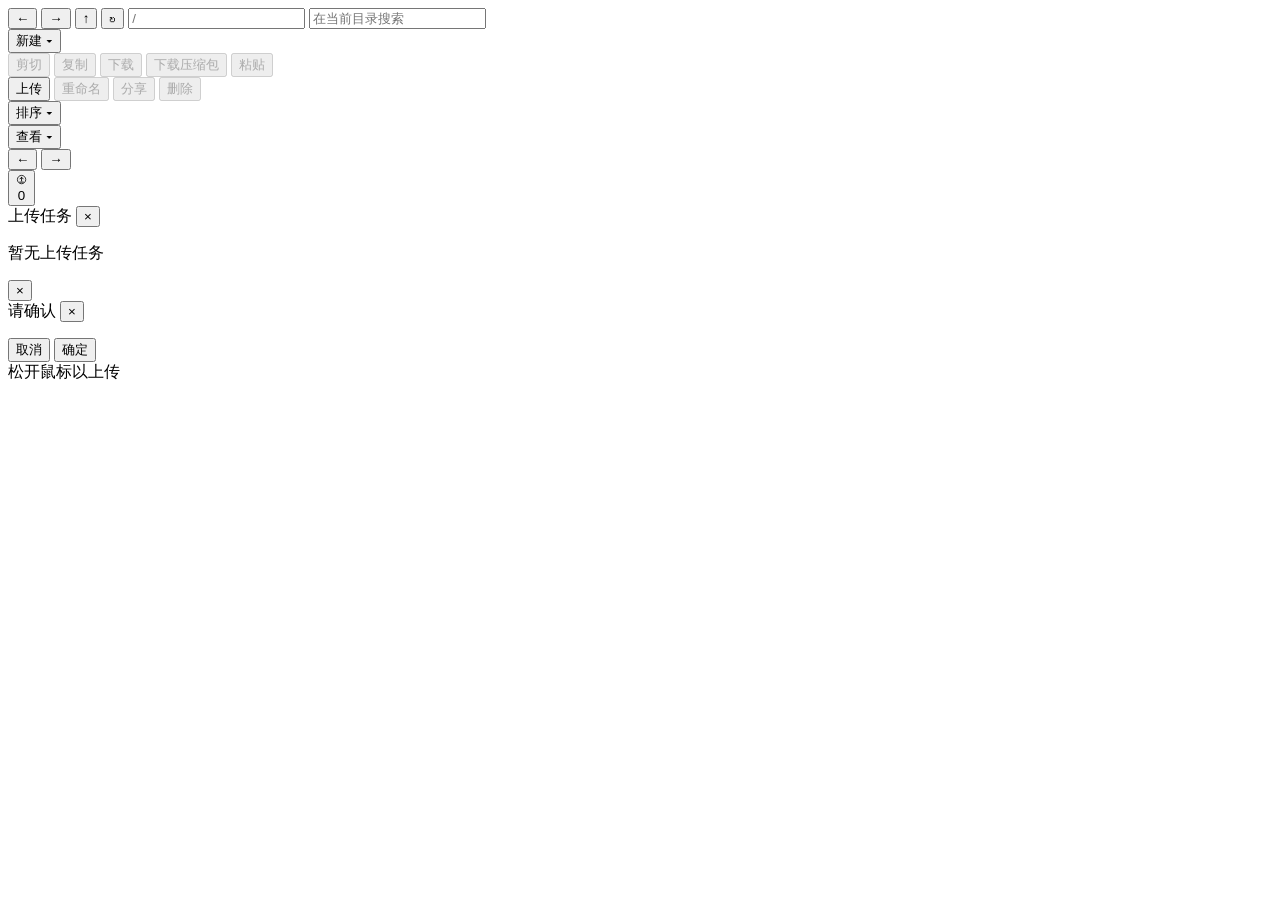
==== commit ba966102: "add: upload panel" ====
--- a/static/html/index.html
+++ b/static/html/index.html
@@ -23,6 +23,8 @@
   <link rel="stylesheet" href="static/css/layout.css">
   <link rel="stylesheet" href="static/css/components.css">
   <link rel="stylesheet" href="static/css/file-explorer.css">
+  <link rel="stylesheet" href="static/css/upload-panel.css">
+  <link rel="stylesheet" href="static/css/upload-task.css">
 </head>
 <body>
 
@@ -79,8 +81,31 @@
       <span id="page-info"></span>
       <button id="next-page-button" class="icon-button icon-button--small" title="下一页">&#8594;</button>
     </div>
+    <div class="status-bar__end">
+      <button id="upload-status-button" class="icon-button upload-status-button" title="上传任务" aria-label="上传任务" aria-haspopup="dialog" aria-expanded="false">
+        <svg class="upload-status-icon" viewBox="0 0 24 24" aria-hidden="true" focusable="false">
+          <circle cx="12" cy="12" r="9" fill="none" stroke="currentColor" stroke-width="1.7"></circle>
+          <g class="upload-status-icon__arrow">
+            <path d="M12 15V7" fill="none" stroke="currentColor" stroke-width="1.9" stroke-linecap="round"></path>
+            <path d="M8.4 10.6 12 7l3.6 3.6" fill="none" stroke="currentColor" stroke-width="1.9" stroke-linecap="round" stroke-linejoin="round"></path>
+          </g>
+          <path d="M8 17.5h8" fill="none" stroke="currentColor" stroke-width="1.9" stroke-linecap="round"></path>
+        </svg>
+        <span id="upload-task-badge" class="upload-status-button__badge hidden">0</span>
+      </button>
+    </div>
   </footer>
 </div>
+
+<!-- 上传任务面板 -->
+<section id="upload-panel" class="upload-panel hidden" role="dialog" aria-label="上传任务">
+  <header class="upload-panel__header">
+    <span id="upload-panel-count">上传任务</span>
+    <button id="upload-panel-close-button" class="icon-button icon-button--small" aria-label="关闭上传任务面板">&times;</button>
+  </header>
+  <div id="upload-task-list" class="upload-task-list"></div>
+  <p id="upload-empty-hint" class="upload-panel__empty">暂无上传任务</p>
+</section>
 
 <!-- 文件预览模态框 -->
 <div id="preview-modal" class="modal hidden">
@@ -90,6 +115,23 @@
       <button id="preview-close-button" class="icon-button" aria-label="关闭">&times;</button>
     </div>
     <div id="preview-body" class="modal-body"></div>
+  </div>
+</div>
+
+<!-- 确认弹窗 -->
+<div id="confirm-modal" class="modal hidden">
+  <div class="modal-box modal-box--confirm">
+    <div class="modal-header">
+      <span id="confirm-title">请确认</span>
+      <button id="confirm-close-button" class="icon-button" aria-label="关闭">&times;</button>
+    </div>
+    <div class="modal-body">
+      <p id="confirm-message" class="confirm-message"></p>
+    </div>
+    <div class="modal-footer">
+      <button id="confirm-cancel-button" class="tool-button">取消</button>
+      <button id="confirm-accept-button" class="tool-button primary">确定</button>
+    </div>
   </div>
 </div>
 
